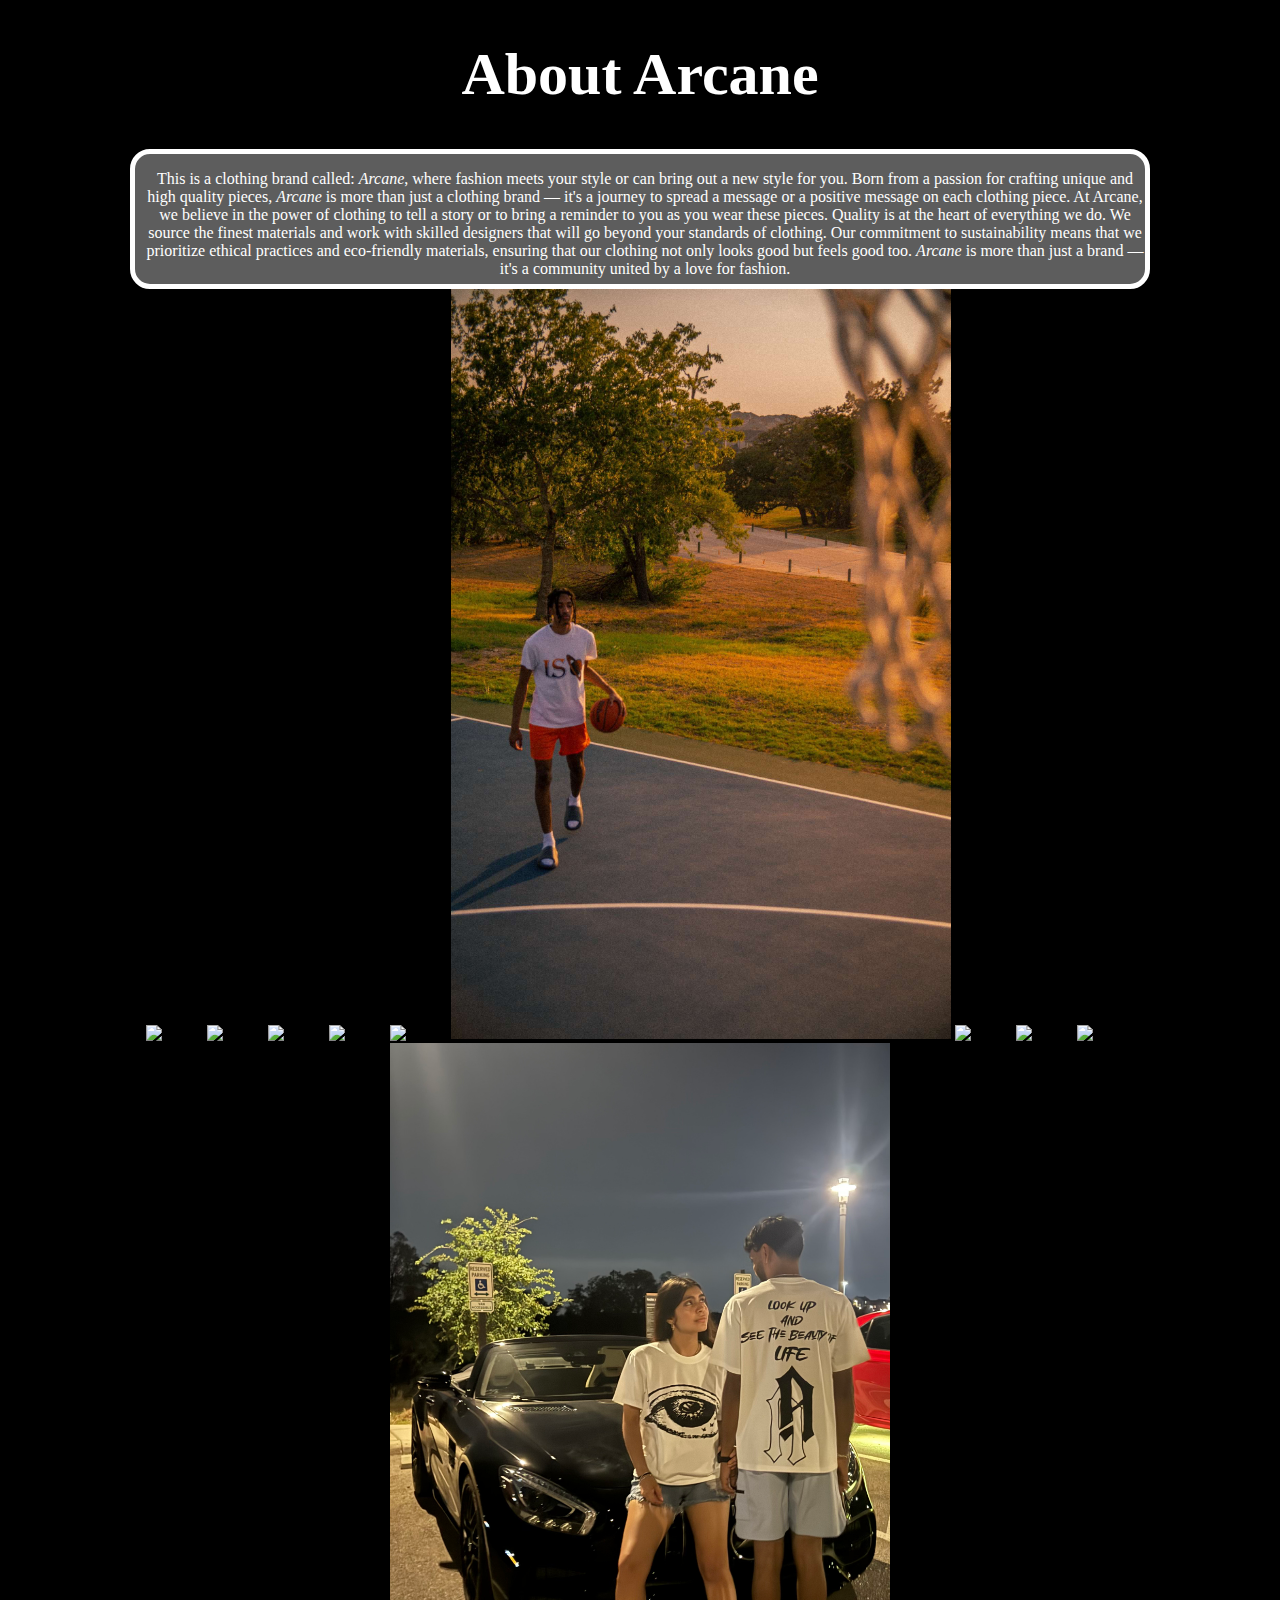
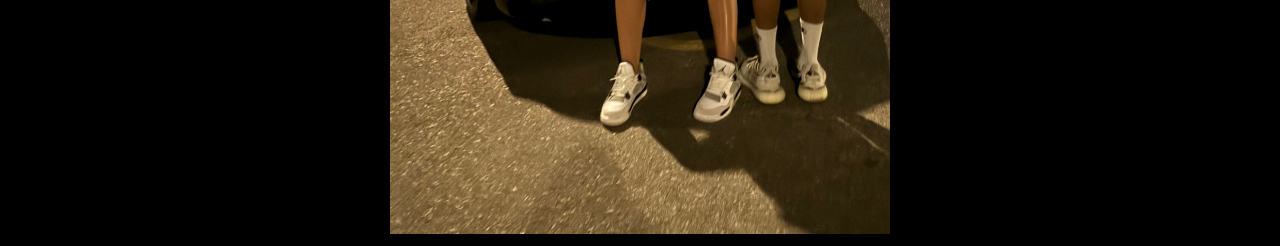
==== About Arcane.html @ 69f7fa20 "JarrellProject" ====
<!doctype html>
<html>
<head>
<meta charset="utf-8">
<title>About Arcane</title>
</head>
<link rel="stylesheet" href="center.css">
<body style="background-color:black;">
<div align="center">
	<h1 style="color:white; font-size: 60px;">About Arcane</h1>

<div class="right">
	<p style="color:white;">This is a clothing brand called: <i>Arcane</i>, where fashion meets your style or can bring out a new style for you. Born from a passion for crafting unique and high quality pieces, <i>Arcane</i> is more than just a clothing brand — it's a journey to spread a message or a positive message on each clothing piece. At Arcane, we believe in the power of clothing to tell a story or to bring a reminder to you as you wear these pieces. 
Quality is at the heart of everything we do. We source the finest materials and work with skilled designers that will go beyond your standards of clothing. Our commitment to sustainability means that we prioritize ethical practices and eco-friendly materials, ensuring that our clothing not only looks good but feels good too.
<i>Arcane</i> is more than just a brand — it's a community united by a love for fashion.
</p>
	</div>
	<div class="left">
	<img src="images/IMG_0564.jpg" alt="Flick1" style="width:500px">
	<img src="images/IMG_0662.jpg" alt="Flick2" style="height:500px">
		<img src="images/IMG_6122.jpg" alt="Flick3" style="width:500px">
		<img src="images/IMG_6719.jpg" alt="Flick4" style="width:500px">
		<img src="images/IMG_5787[1].jpg" alt="Flick5" style="width:500px">
	<img src="images/IMG_1425.JPG" alt="Flick5" style="width:500px">
		<img src="images/IMG_4247.JPEG" alt="Flick5" style="width:500px">
		<img src="images/IMG_2742.jpg" alt="Flick5" style="width:500px">
		<img src="images/IMG_2715.jpg" alt="Flick5" style="width:500px">
		<img src="images/IMG_9076.jpg" alt="Flick5" style="width:500px">
		
	</div>
	</div>
	</body>
</html>
---- center.css ----
@charset "utf-8";
/* CSS Document */
#container{width: 1100px; margin:0 auto;}
.Left{
	width: 375px;
	height: 150px;
	background-color:rgba(185,185,185,.5);
	border-radius: 20px;
	padding:0px 0px 0px 10px;
	float:none;
	margin: 0px 0px 0px 0px;
	border: thick rgba(255,255,255,1.00) solid;
	visibility: visible;
}
.right{
	width: 1000px;
	height: 130px;
	background-color:rgba(185,185,185,.5);
	border-radius: 20px;
	padding:0px 0px 0px 10px;
	float:none;
	margin: 0px 0px 0px 0px;
	border: thick rgba(255,255,255,1.00) solid;
	visibility: visible;
}
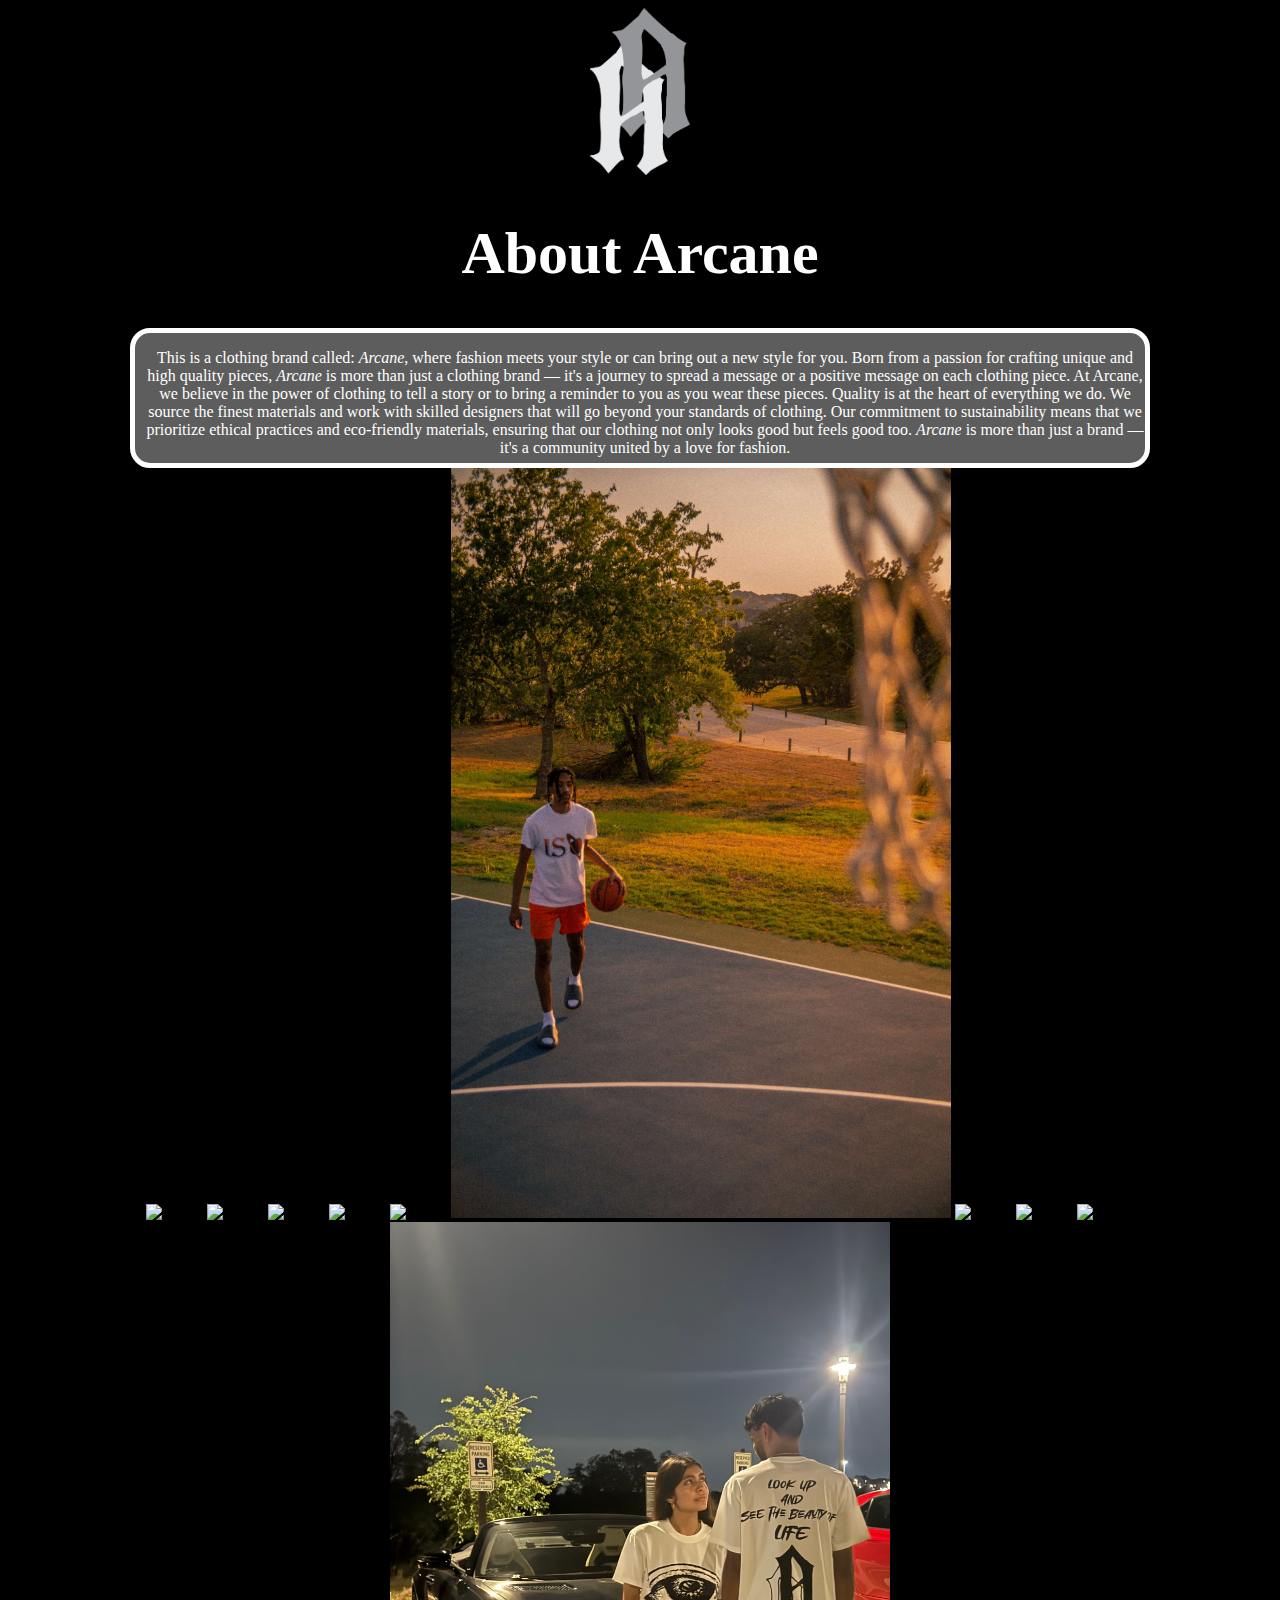
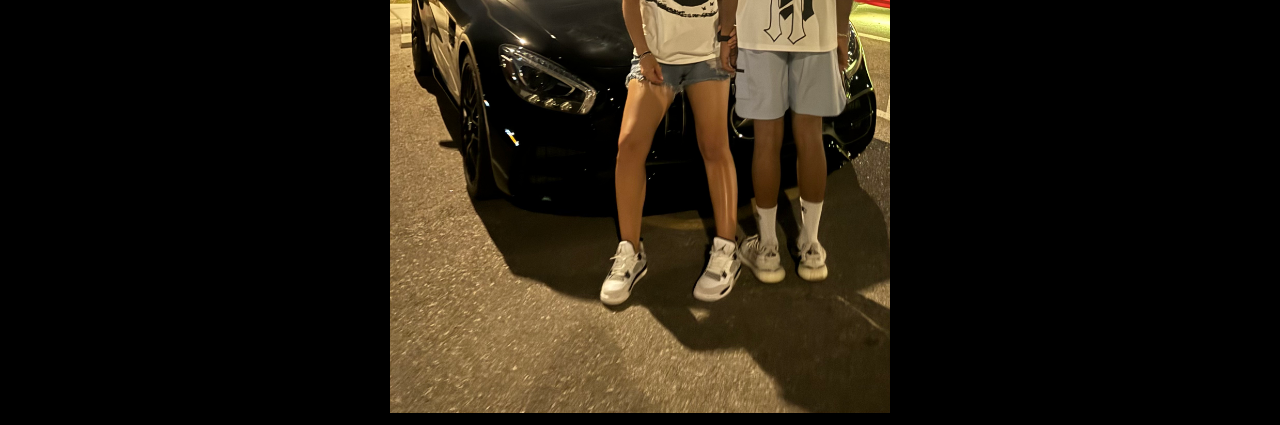
==== commit 87dccc14: "JarrellProject" ====
--- a/About Arcane.html
+++ b/About Arcane.html
@@ -6,7 +6,9 @@
 </head>
 <link rel="stylesheet" href="center.css">
 <body style="background-color:black;">
-<div align="center">
+
+	<div align="center">
+		<a href="index.html"><img src="images/AA for shirt.png" alt="Logo" style="width:100px"></a>
 	<h1 style="color:white; font-size: 60px;">About Arcane</h1>
 
 <div class="right">
@@ -27,6 +29,7 @@
 		<img src="images/IMG_2715.jpg" alt="Flick5" style="width:500px">
 		<img src="images/IMG_9076.jpg" alt="Flick5" style="width:500px">
 		
+		
 	</div>
 	</div>
 	</body>
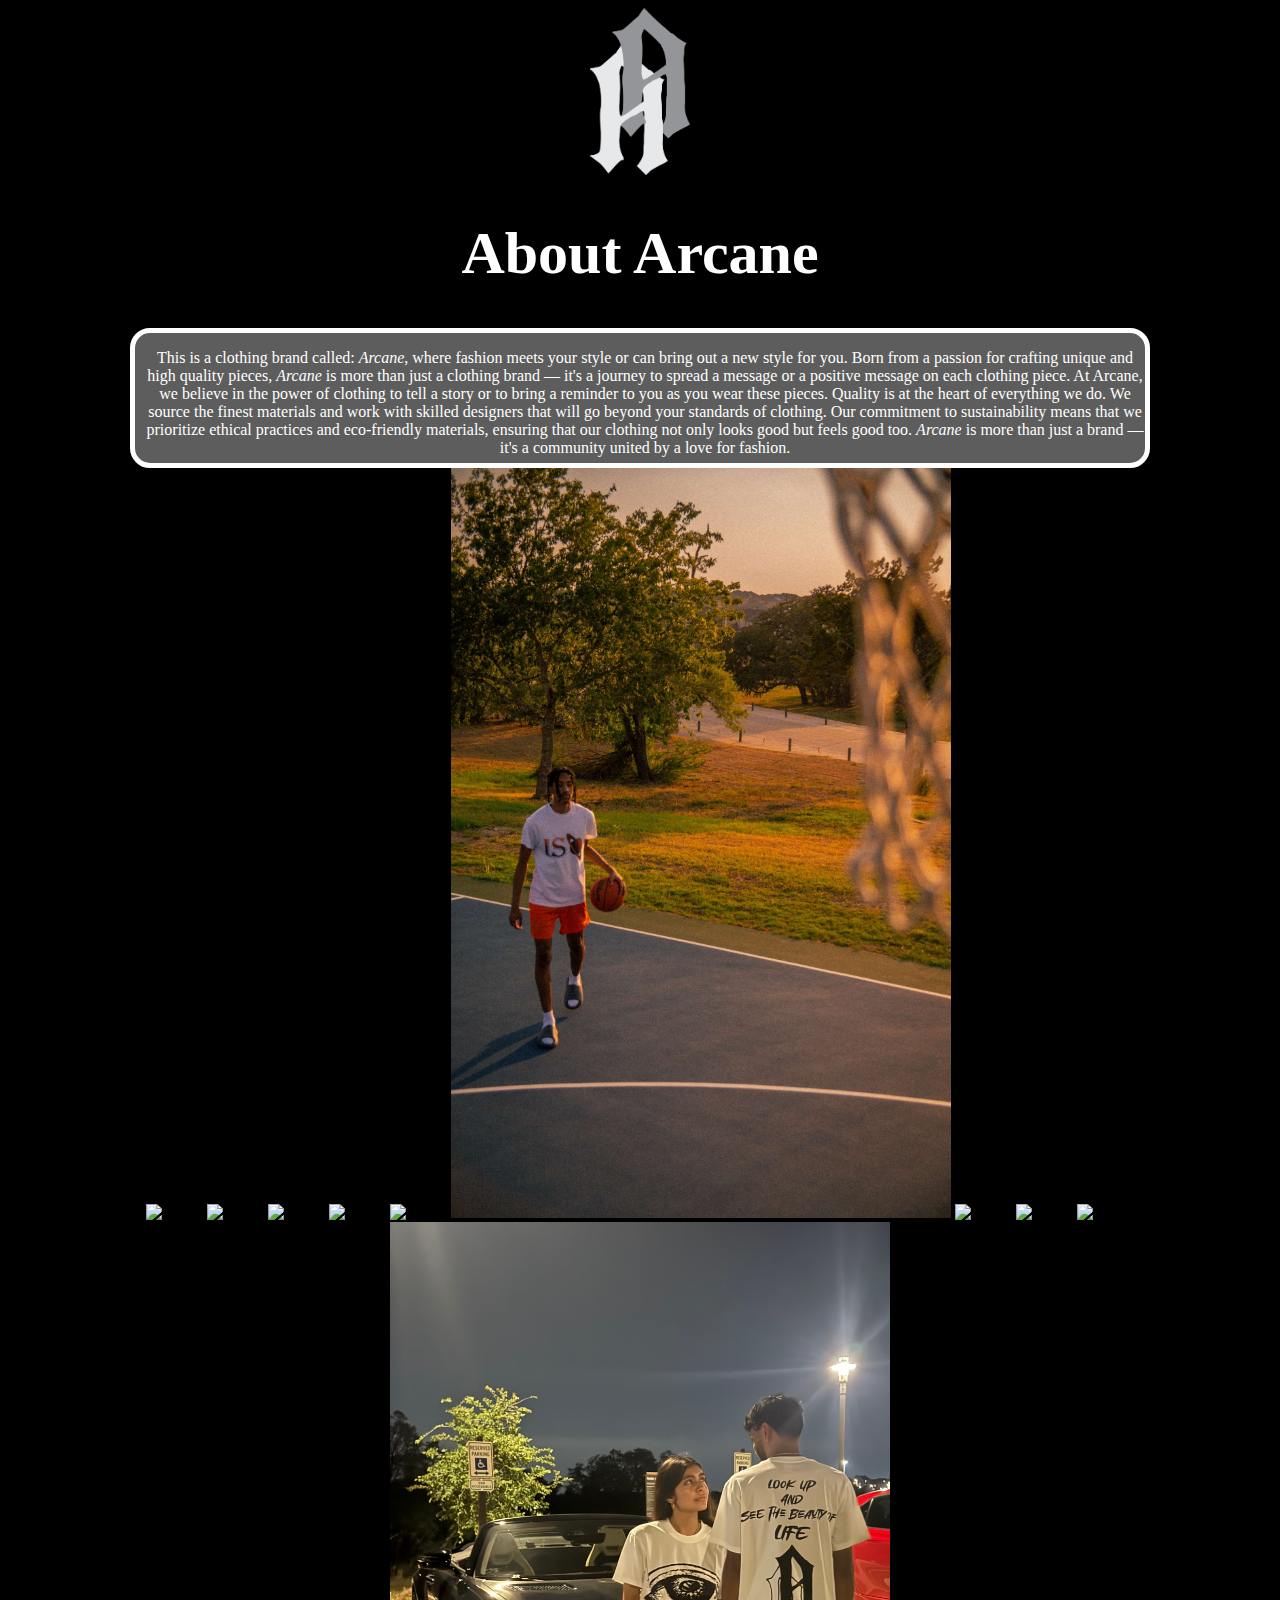
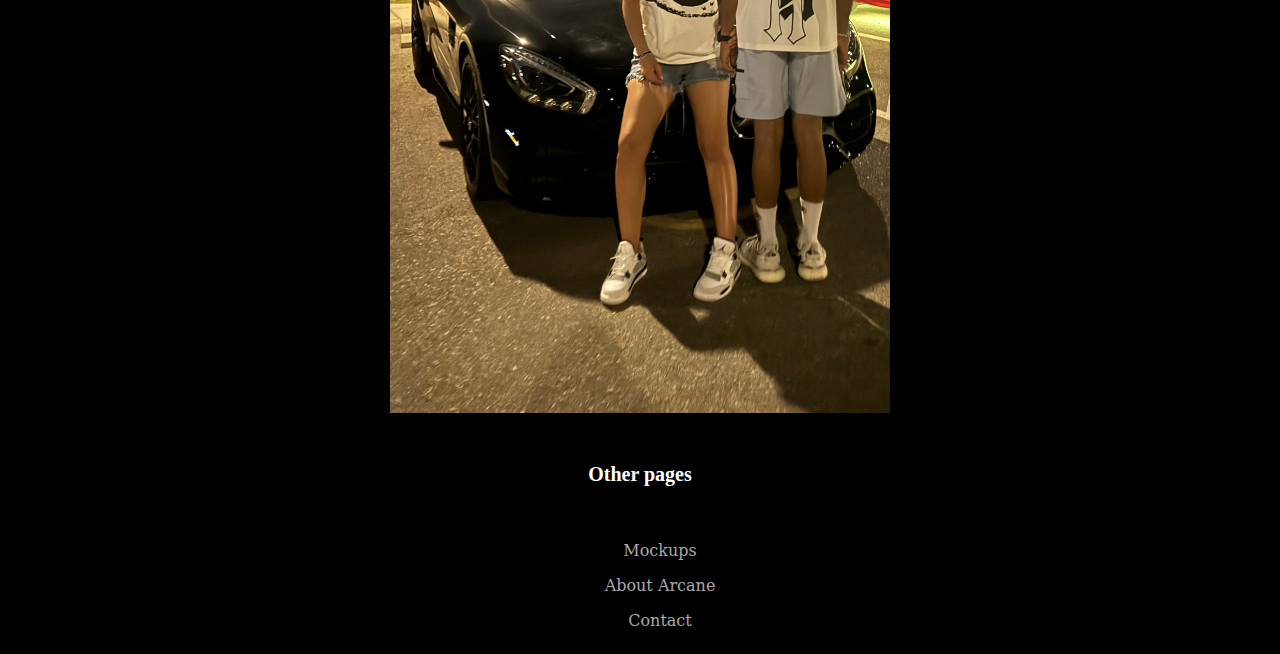
==== commit a0174959: "JarrellProject" ====
--- a/About Arcane.html
+++ b/About Arcane.html
@@ -31,6 +31,13 @@
 		
 		
 	</div>
+	<h6 style="color:white; font-size: 20px; text-align: center">Other pages</h6>
+			<ul>
+  <li><a href="mockup.html">Mockups</a></li>
+  <li><a href="About Arcane.html">About Arcane</a></li>
+  <li><a href="Contact.html">Contact</a></li>
+		</ul>
+	
 	</div>
 	</body>
 </html>
--- a/center.css
+++ b/center.css
@@ -1,6 +1,9 @@
 @charset "utf-8";
 /* CSS Document */
 #container{width: 1100px; margin:0 auto;}
+
+@media only screen and (min-width: 490px) {
+
 .Left{
 	width: 375px;
 	height: 150px;
@@ -22,4 +25,38 @@
 	margin: 0px 0px 0px 0px;
 	border: thick rgba(255,255,255,1.00) solid;
 	visibility: visible;
+}
+	li a {
+  display: block;
+  padding: 8px;
+  
+}
+
+a:link{
+	color:darkgray;
+	text-decoration: none;
+	font-family:Constantia, "Lucida Bright", "DejaVu Serif", Georgia, "serif";
+
+}
+.bebas-neue-regular {
+  font-family: "Bebas Neue", sans-serif;
+  font-weight: 400;
+  font-style: normal;
+}
+
+
+a:hover{
+	font-size: 1.8em;
+}
+#container{
+	width: 800px;
+		margin: 0 auto;
+}
+}
+@media only screen and (min-width: 450px)
+{
+	/*phone*/ 
+}
+	@media only screen and (min-width: 490px) and (orientation: portrait){
+		/*portrait phone*/
 }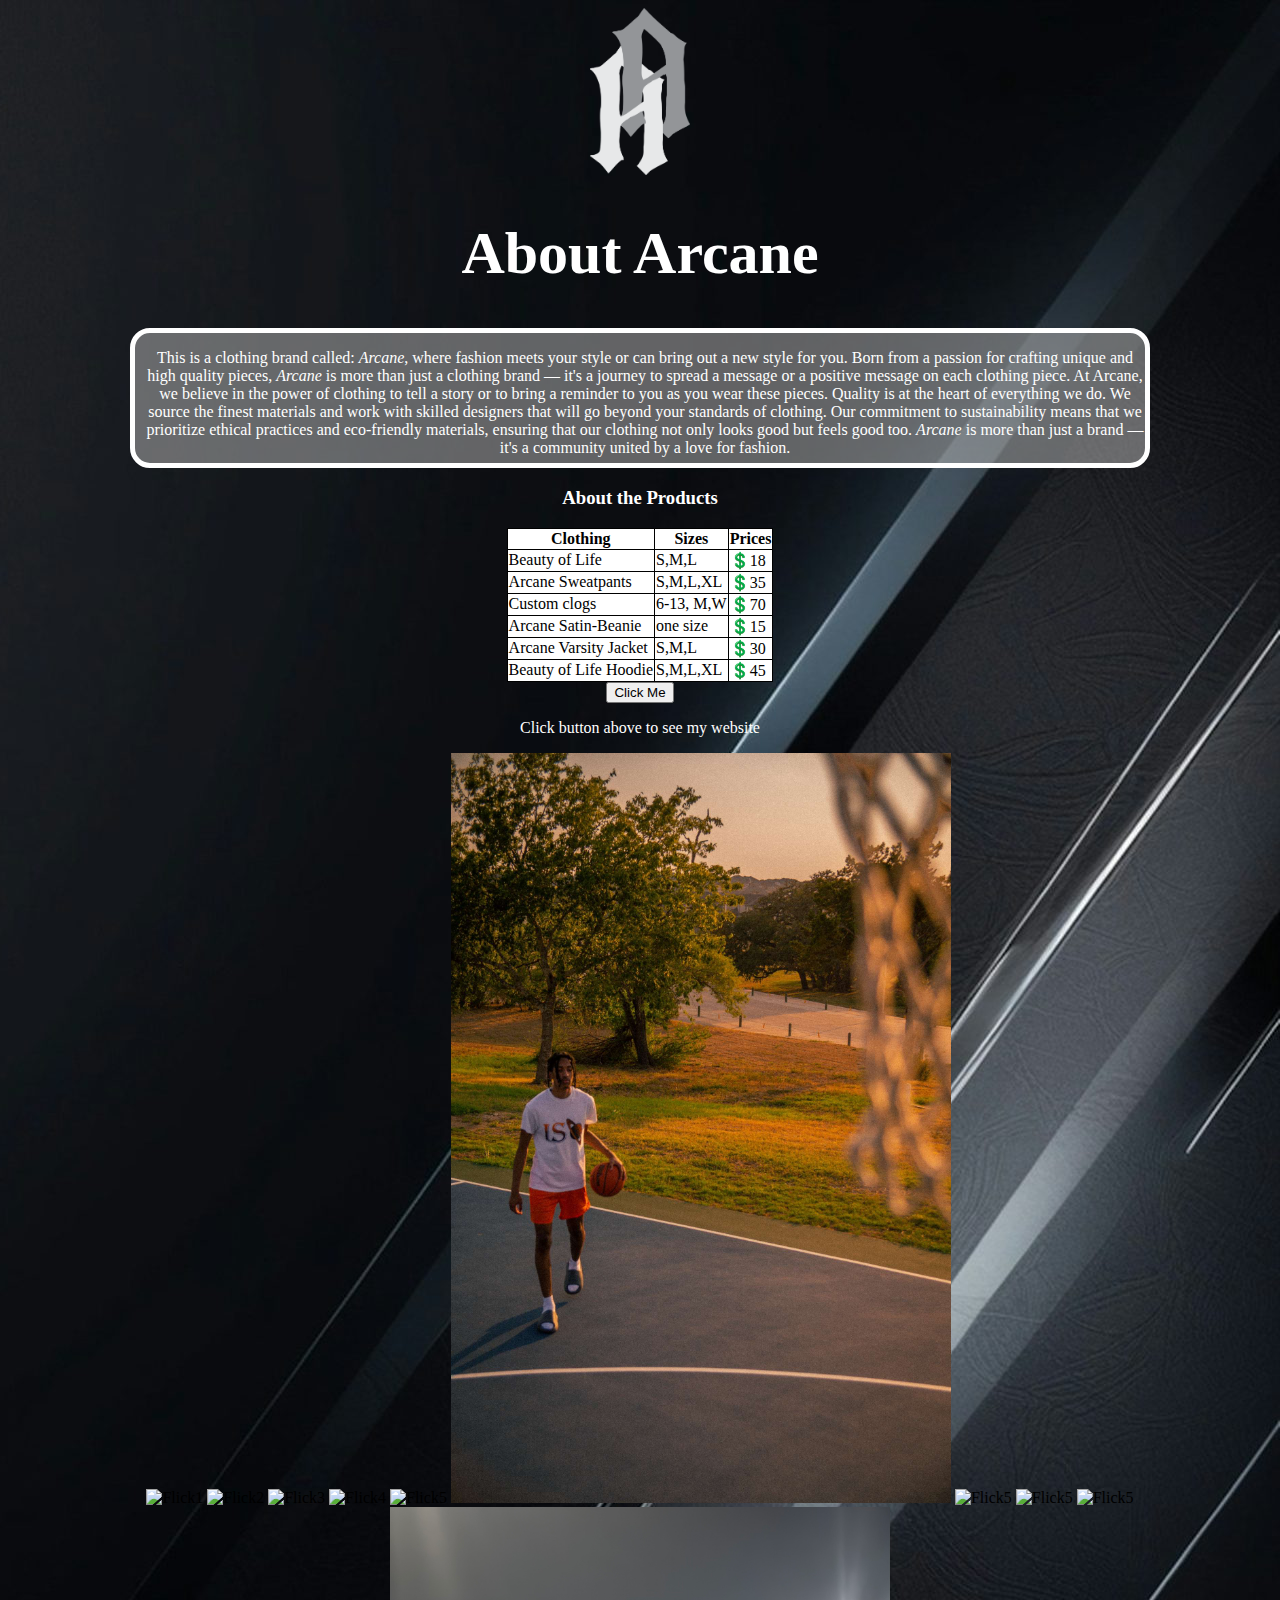
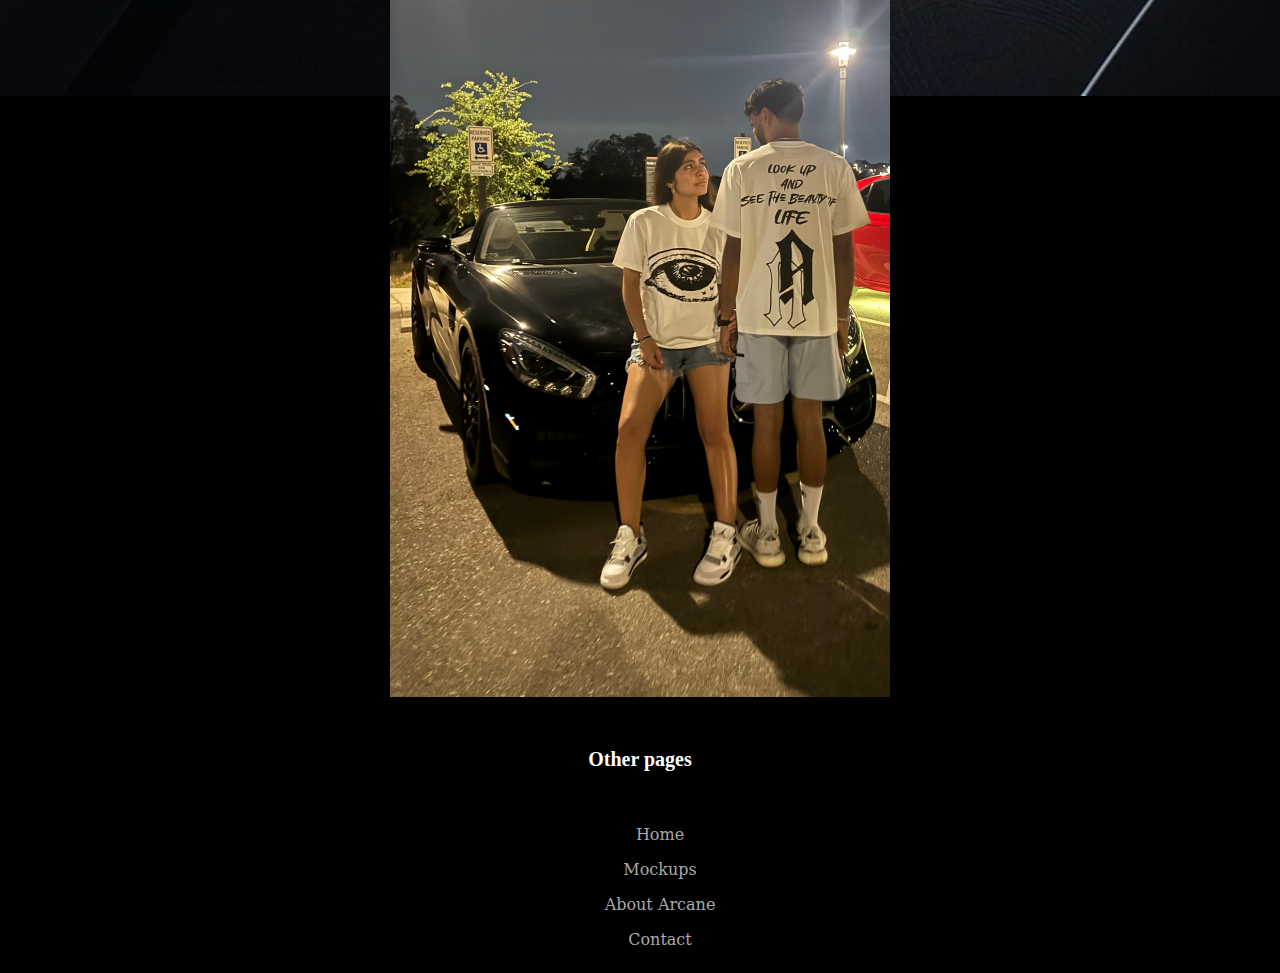
==== commit b9014f69: "Arcane Products" ====
--- a/About Arcane.html
+++ b/About Arcane.html
@@ -18,7 +18,65 @@
 </p>
 	</div>
 	<div class="left">
-	<img src="images/IMG_0564.jpg" alt="Flick1" style="width:500px">
+	
+<h3 style="color:white;">About the Products</h3>
+	
+			
+			
+			<table>
+  <tr>
+    <th>Clothing</th>
+    <th>Sizes</th>
+    <th>Prices</th>
+  </tr>
+  <tr>
+    <td>Beauty of Life</td>
+    <td>S,M,L</td>
+    <td><span>&#128178;</span>18</td>
+  </tr>
+  <tr>
+    <td>Arcane Sweatpants</td>
+    <td>S,M,L,XL</td>
+    <td><span>&#128178;</span>35</td>
+	 </tr>
+	  <tr>
+		 <td>Custom clogs</td>
+    <td>6-13, M,W</td>
+    <td><span>&#128178;</span>70</td>
+  </tr>
+		 <tr>
+    <td>Arcane Satin-Beanie</td>
+    <td>one size</td>
+    <td><span>&#128178;</span>15</td>
+  </tr>
+ <tr>
+	 <td>Arcane Varsity Jacket</td>
+    <td>S,M,L</td>
+    <td><span>&#128178;</span>30</td>
+  </tr>
+		<tr>
+	 <td>Beauty of Life Hoodie</td>
+    <td>S,M,L,XL</td>
+    <td><span>&#128178;</span>45</td>
+  </tr>
+			</table>
+		
+		
+		
+		
+		<button type="button" onclick="myFunction()">Click Me</button>
+
+<p id="demo1" style="color: white">Click button above to see my website</p>
+
+<script>
+function myFunction() { 
+  document.getElementById("demo1").innerHTML = "https://arcaneaa.shop/";}
+document.getElementById("demo1").style.color = "white";
+		 </script>	
+		
+		
+		
+		<img src="images/IMG_0564.jpg" alt="Flick1" style="width:500px">
 	<img src="images/IMG_0662.jpg" alt="Flick2" style="height:500px">
 		<img src="images/IMG_6122.jpg" alt="Flick3" style="width:500px">
 		<img src="images/IMG_6719.jpg" alt="Flick4" style="width:500px">
@@ -33,7 +91,8 @@
 	</div>
 	<h6 style="color:white; font-size: 20px; text-align: center">Other pages</h6>
 			<ul>
-  <li><a href="mockup.html">Mockups</a></li>
+   <li><a href="index.html">Home</a></li>
+				<li><a href="mockup.html">Mockups</a></li>
   <li><a href="About Arcane.html">About Arcane</a></li>
   <li><a href="Contact.html">Contact</a></li>
 		</ul>
--- a/center.css
+++ b/center.css
@@ -4,7 +4,14 @@
 
 @media only screen and (min-width: 490px) {
 
-.Left{
+body
+
+{
+	background: url("images/background.jpg") no-repeat fixed top right;
+	
+}
+	
+	.Left{
 	width: 375px;
 	height: 150px;
 	background-color:rgba(185,185,185,.5);
@@ -44,6 +51,20 @@
   font-style: normal;
 }
 
+.flex-container {
+  display: flex;
+  flex-wrap: nowrap;
+  background-color:rgba(0,0,0,1.00);
+}
+
+.flex-container > div {
+  background-color:rgba(141,141,141,1.00);
+  width: 1000px;
+  margin: 10px;
+  text-align: center;
+  line-height: 100px;
+  font-size: 30px;
+}
 
 a:hover{
 	font-size: 1.8em;
@@ -52,6 +73,14 @@
 	width: 800px;
 		margin: 0 auto;
 }
+table, th, td {
+  border: 1px solid black;
+  border-collapse: collapse;
+}
+th, td {
+  background-color:rgba(255,255,255,1.00);
+}
+
 }
 @media only screen and (min-width: 450px)
 {
